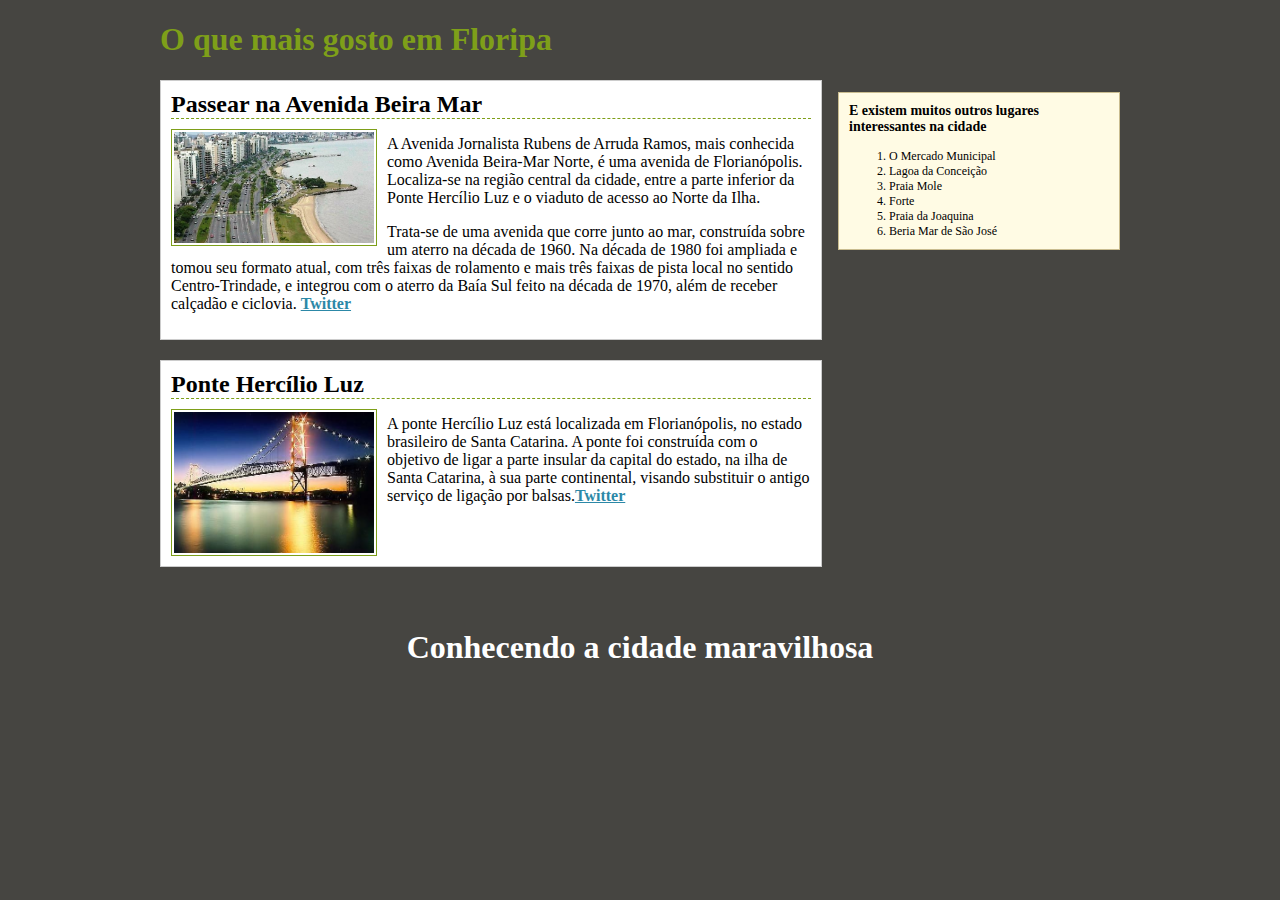
==== index.html @ 1ccd842f "Commit First" ====
<!DOCTYPE html>
<html lang="en">
<head>
    <meta charset="UTF-8">
    <title>Guia de Floripa</title>
    <link rel="stylesheet" href="css/style.css">
</head>
<body>
    <div class="container">
        <header>
        <h1><a href="#">O que mais gosto em Floripa</a></h1>
        </header>

        <menu class="sidebar">
            <h3>E existem muitos outros lugares interessantes na cidade</h3>

            <ol>
                <li>O Mercado Municipal</li>
                <li>Lagoa da Conceição</li>
                <li>Praia Mole</li>
                <li>Forte</li>
                <li>Praia da Joaquina</li>
                <li>Beria Mar de São José</li>
            </ol>
        </menu>

    <section>
        
        <article class="place">
            <h2>Passear na Avenida Beira Mar</h2>
            <img src="images/avenida_beira_mar.jpg" alt="Avenida Beira Mar de Florianopolis" >

            <span class='clear'></span>

            <p>A Avenida Jornalista Rubens de Arruda Ramos, mais conhecida como Avenida Beira-Mar Norte, é uma avenida de Florianópolis. Localiza-se na região central da cidade, entre a parte inferior da Ponte Hercílio Luz e o viaduto de acesso ao Norte da Ilha.</p>
            <p>Trata-se de uma avenida que corre junto ao mar, construída sobre um aterro na década de 1960. Na década de 1980 foi ampliada e tomou seu formato atual, com três faixas de rolamento e mais três faixas de pista local no sentido Centro-Trindade, e integrou com o aterro da Baía Sul feito na década de 1970, além de receber calçadão e ciclovia. <a href="#">Twitter</a></p>
        </article>

        <article class="place">
            <h2>Ponte Hercílio Luz</h2>
            <img src="images/ponte_hercilio_luz_florianopolis.jpg" alt="Ponte Hercilio Luz">
            <span class='clear'></span>
            <p>A ponte Hercílio Luz está localizada em Florianópolis, no estado brasileiro de Santa Catarina. A ponte foi construída com o objetivo de ligar a parte insular da capital do estado, na ilha de Santa Catarina, à sua parte continental, visando substituir o antigo serviço de ligação por balsas.<a href="#">Twitter</a></p>
        </article>
    </section>

        
    </div>

    <footer>

        <p><h1>Conhecendo a cidade maravilhosa</h1></p>
        
    </footer>


</body>
</html>
---- css/style.css ----
body{
    background-color: #3e3d39f5;
}
h1 a{
    color: #7e9f19;
    text-decoration: none;
}
h1 a:hover{
    color: #fff;
    background-color: #7E9F19;
    text-decoration: none;
}


.container{
    margin: 0 auto;
    width: 960px;
}

article{
  border: 1px solid #CCC;
  margin-bottom: 20px;
  padding: 10px;
  background-color: white;
  width: 640px;
  float: left;
}

article h2{
    border-bottom: 1px dashed #7e9f19;
    margin:0;
}

article a{
    color:#2c88a7;
    font-weight: bold;
}
article img{
  border: 1px solid #7E9F19;
  float: left;
  margin: 10px 10px 0 0;
  padding: 2px;
  width: 200px;
}
.clear{
  clear: both;
}
menu {
  background-color: #FFFBE4;
  border: 1px solid #C9BC8F;
  padding: 10px;
  width: 260px;
  float: right;
}
menu h3 {
  font-size: 14px;
  margin-top: 0;
}
menu {
  font-size: 12px;
}
footer{
    width: 100%;
    display: block;
    clear: both;
    height: 86px;
    text-align: center;
    padding-top: 21px;
    color: white
}
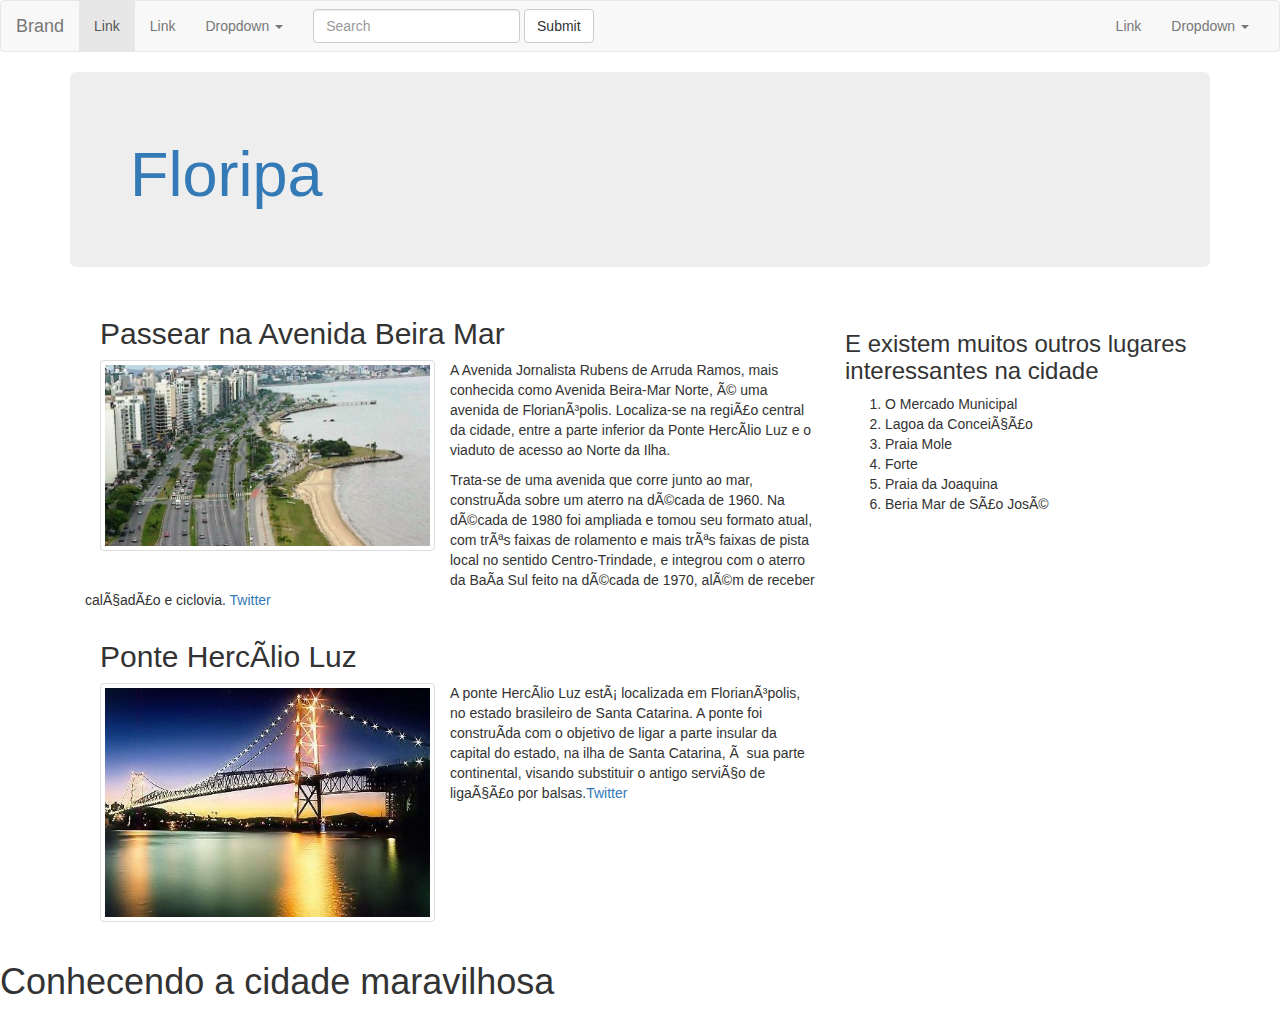
==== commit 8e29a2e5: "Continuação Web" ====
--- a/index.html
+++ b/index.html
@@ -1,58 +1,145 @@
 <!DOCTYPE html>
-<html lang="en">
+<html lang="pt-br">
 <head>
-    <meta charset="UTF-8">
+    <meta charset="utf-7">
+    <meta http-equiv="X-UA-Compatible" content="IE=edge">
+    <meta name="viewport" content="width=device-width, initial-scale=1">
+    <!-- The above 3 meta tags *must* come first in the head; any other head content must come *after* these tags -->
     <title>Guia de Floripa</title>
-    <link rel="stylesheet" href="css/style.css">
+    <!--link rel="stylesheet" href="css/style.css"-->
+    <link rel="stylesheet" href="css/bootstrap/css/bootstrap.css">
+    <!-- HTML5 shim and Respond.js for IE8 support of HTML5 elements and media queries -->
+    <!-- WARNING: Respond.js doesn't work if you view the page via file:// -->
+    <!--[if lt IE 9]>
+      <script src="https://oss.maxcdn.com/html5shiv/3.7.3/html5shiv.min.js"></script>
+      <script src="https://oss.maxcdn.com/respond/1.4.2/respond.min.js"></script>
+  <![endif]-->
+
 </head>
 <body>
-    <div class="container">
-        <header>
-        <h1><a href="#">O que mais gosto em Floripa</a></h1>
-        </header>
+    <nav class="navbar navbar-default">
+      <div class="container-fluid">
+        <!-- Brand and toggle get grouped for better mobile display -->
+        <div class="navbar-header">
+          <button type="button" class="navbar-toggle collapsed" data-toggle="collapse" data-target="#bs-example-navbar-collapse-1" aria-expanded="false">
+            <span class="sr-only">Toggle navigation</span>
+            <span class="icon-bar"></span>
+            <span class="icon-bar"></span>
+            <span class="icon-bar"></span>
+        </button>
+        <a class="navbar-brand" href="#">Brand</a>
+    </div>
 
-        <menu class="sidebar">
-            <h3>E existem muitos outros lugares interessantes na cidade</h3>
+    <!-- Collect the nav links, forms, and other content for toggling -->
+    <div class="collapse navbar-collapse" id="bs-example-navbar-collapse-1">
+      <ul class="nav navbar-nav">
+        <li class="active"><a href="#">Link <span class="sr-only">(current)</span></a></li>
+        <li><a href="#">Link</a></li>
+        <li class="dropdown">
+          <a href="#" class="dropdown-toggle" data-toggle="dropdown" role="button" aria-haspopup="true" aria-expanded="false">Dropdown <span class="caret"></span></a>
+          <ul class="dropdown-menu">
+            <li><a href="#">Action</a></li>
+            <li><a href="#">Another action</a></li>
+            <li><a href="#">Something else here</a></li>
+            <li role="separator" class="divider"></li>
+            <li><a href="#">Separated link</a></li>
+            <li role="separator" class="divider"></li>
+            <li><a href="#">One more separated link</a></li>
+        </ul>
+    </li>
+</ul>
+<form class="navbar-form navbar-left">
+    <div class="form-group">
+      <input type="text" class="form-control" placeholder="Search">
+  </div>
+  <button type="submit" class="btn btn-default">Submit</button>
+</form>
+<ul class="nav navbar-nav navbar-right">
+    <li><a href="#">Link</a></li>
+    <li class="dropdown">
+      <a href="#" class="dropdown-toggle" data-toggle="dropdown" role="button" aria-haspopup="true" aria-expanded="false">Dropdown <span class="caret"></span></a>
+      <ul class="dropdown-menu">
+        <li><a href="#">Action</a></li>
+        <li><a href="#">Another action</a></li>
+        <li><a href="#">Something else here</a></li>
+        <li role="separator" class="divider"></li>
+        <li><a href="#">Separated link</a></li>
+    </ul>
+</li>
+</ul>
+</div><!-- /.navbar-collapse -->
+</div><!-- /.container-fluid -->
+</nav>
+<div class="container">
+    <header class="jumbotron">
+        <div>
+            <h1><a>Floripa</a></h1>
+        </div>
+    </header>
 
-            <ol>
-                <li>O Mercado Municipal</li>
-                <li>Lagoa da Conceição</li>
-                <li>Praia Mole</li>
-                <li>Forte</li>
-                <li>Praia da Joaquina</li>
-                <li>Beria Mar de São José</li>
-            </ol>
-        </menu>
+    <section class="col-md-8">
+        <article class="col-md-12">
 
-    <section>
-        
-        <article class="place">
-            <h2>Passear na Avenida Beira Mar</h2>
-            <img src="images/avenida_beira_mar.jpg" alt="Avenida Beira Mar de Florianopolis" >
+            <h2 id="artigo1">Passear na Avenida Beira Mar</h2>
+            <div class="row">
+                <div class="col-xs-6 col-md-6">
+                <a href="#" class="thumbnail">
+                  <img src="images/avenida_beira_mar.jpg" alt="Avenida Beira Mar de Florianopolis">
+                </a>
+                </div>
+              <p>A Avenida Jornalista Rubens de Arruda Ramos, mais conhecida como Avenida Beira-Mar Norte, é uma avenida de Florianópolis. Localiza-se na região central da cidade, entre a parte inferior da Ponte Hercílio Luz e o viaduto de acesso ao Norte da Ilha.</p>
+              <p>Trata-se de uma avenida que corre junto ao mar, construída sobre um aterro na década de 1960. Na década de 1980 foi ampliada e tomou seu formato atual, com três faixas de rolamento e mais três faixas de pista local no sentido Centro-Trindade, e integrou com o aterro da Baía Sul feito na década de 1970, além de receber calçadão e ciclovia. <a href="#">Twitter</a></p>
+            </div>
 
-            <span class='clear'></span>
-
-            <p>A Avenida Jornalista Rubens de Arruda Ramos, mais conhecida como Avenida Beira-Mar Norte, é uma avenida de Florianópolis. Localiza-se na região central da cidade, entre a parte inferior da Ponte Hercílio Luz e o viaduto de acesso ao Norte da Ilha.</p>
-            <p>Trata-se de uma avenida que corre junto ao mar, construída sobre um aterro na década de 1960. Na década de 1980 foi ampliada e tomou seu formato atual, com três faixas de rolamento e mais três faixas de pista local no sentido Centro-Trindade, e integrou com o aterro da Baía Sul feito na década de 1970, além de receber calçadão e ciclovia. <a href="#">Twitter</a></p>
         </article>
 
-        <article class="place">
-            <h2>Ponte Hercílio Luz</h2>
-            <img src="images/ponte_hercilio_luz_florianopolis.jpg" alt="Ponte Hercilio Luz">
-            <span class='clear'></span>
-            <p>A ponte Hercílio Luz está localizada em Florianópolis, no estado brasileiro de Santa Catarina. A ponte foi construída com o objetivo de ligar a parte insular da capital do estado, na ilha de Santa Catarina, à sua parte continental, visando substituir o antigo serviço de ligação por balsas.<a href="#">Twitter</a></p>
-        </article>
-    </section>
-
-        
+  <article class="col-md-12" class="place">
+    <h2 id="artigo2">Ponte Hercílio Luz</h2>
+    <div class="row">
+        <div class="col-xs-6 col-md-6">
+        <a href="#" class="thumbnail">
+          <img src="images/ponte_hercilio_luz_florianopolis.jpg" alt="Ponte Hercilio Luz">
+        </a>
+        </div>
+    <p>A ponte Hercílio Luz está localizada em Florianópolis, no estado brasileiro de Santa Catarina. A ponte foi construída com o objetivo de ligar a parte insular da capital do estado, na ilha de Santa Catarina, à sua parte continental, visando substituir o antigo serviço de ligação por balsas.<a href="#">Twitter</a></p>
     </div>
 
-    <footer>
+    </article>
+    </section>
+    <menu class="col-md-4">
+        <h3>E existem muitos outros lugares interessantes na cidade</h3>
 
-        <p><h1>Conhecendo a cidade maravilhosa</h1></p>
-        
-    </footer>
+        <ol>
+            <li>O Mercado Municipal</li>
+            <li>Lagoa da Conceição</li>
+            <li>Praia Mole</li>
+            <li>Forte</li>
+            <li>Praia da Joaquina</li>
+            <li>Beria Mar de São José</li>
+        </ol>
+    </menu>
 
+</div>
+
+<footer>
+
+    <p><h1>Conhecendo a cidade maravilhosa</h1></p>
+
+</footer>
+
+<script>
+    var a = document.getElementById('artigo2').innerHTML;
+    var b = document.getElementsByClassName('thumbnail')[0];
+    var c = document.getElementsByClassName('thumbnail')[1];
+    var d = document.getElementsByTagName('p')[0];
+    var pai = document.getElementsByClassName('col-md-12')[0].querySelectionAll(".col-md-4");
+   console.log(
+            
+          pai
+
+            );
+
+</script>
 
 </body>
 </html>